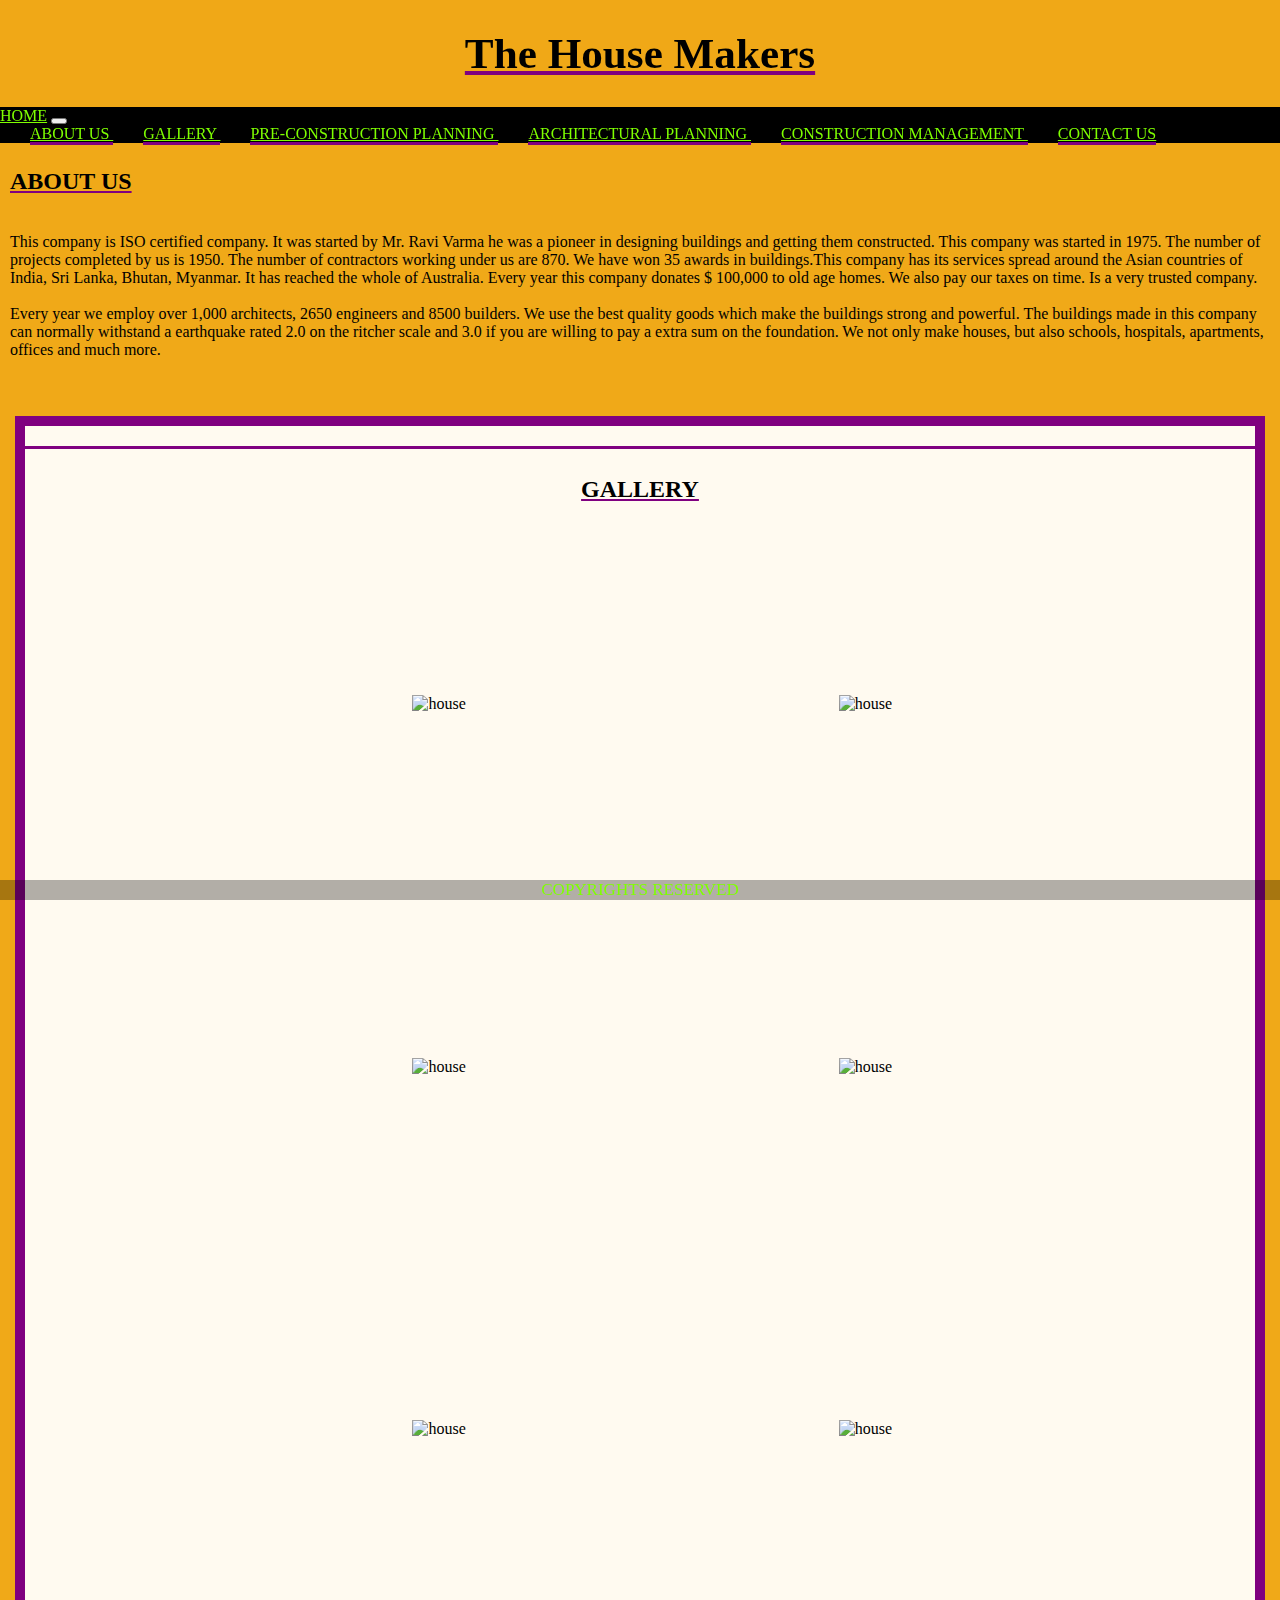
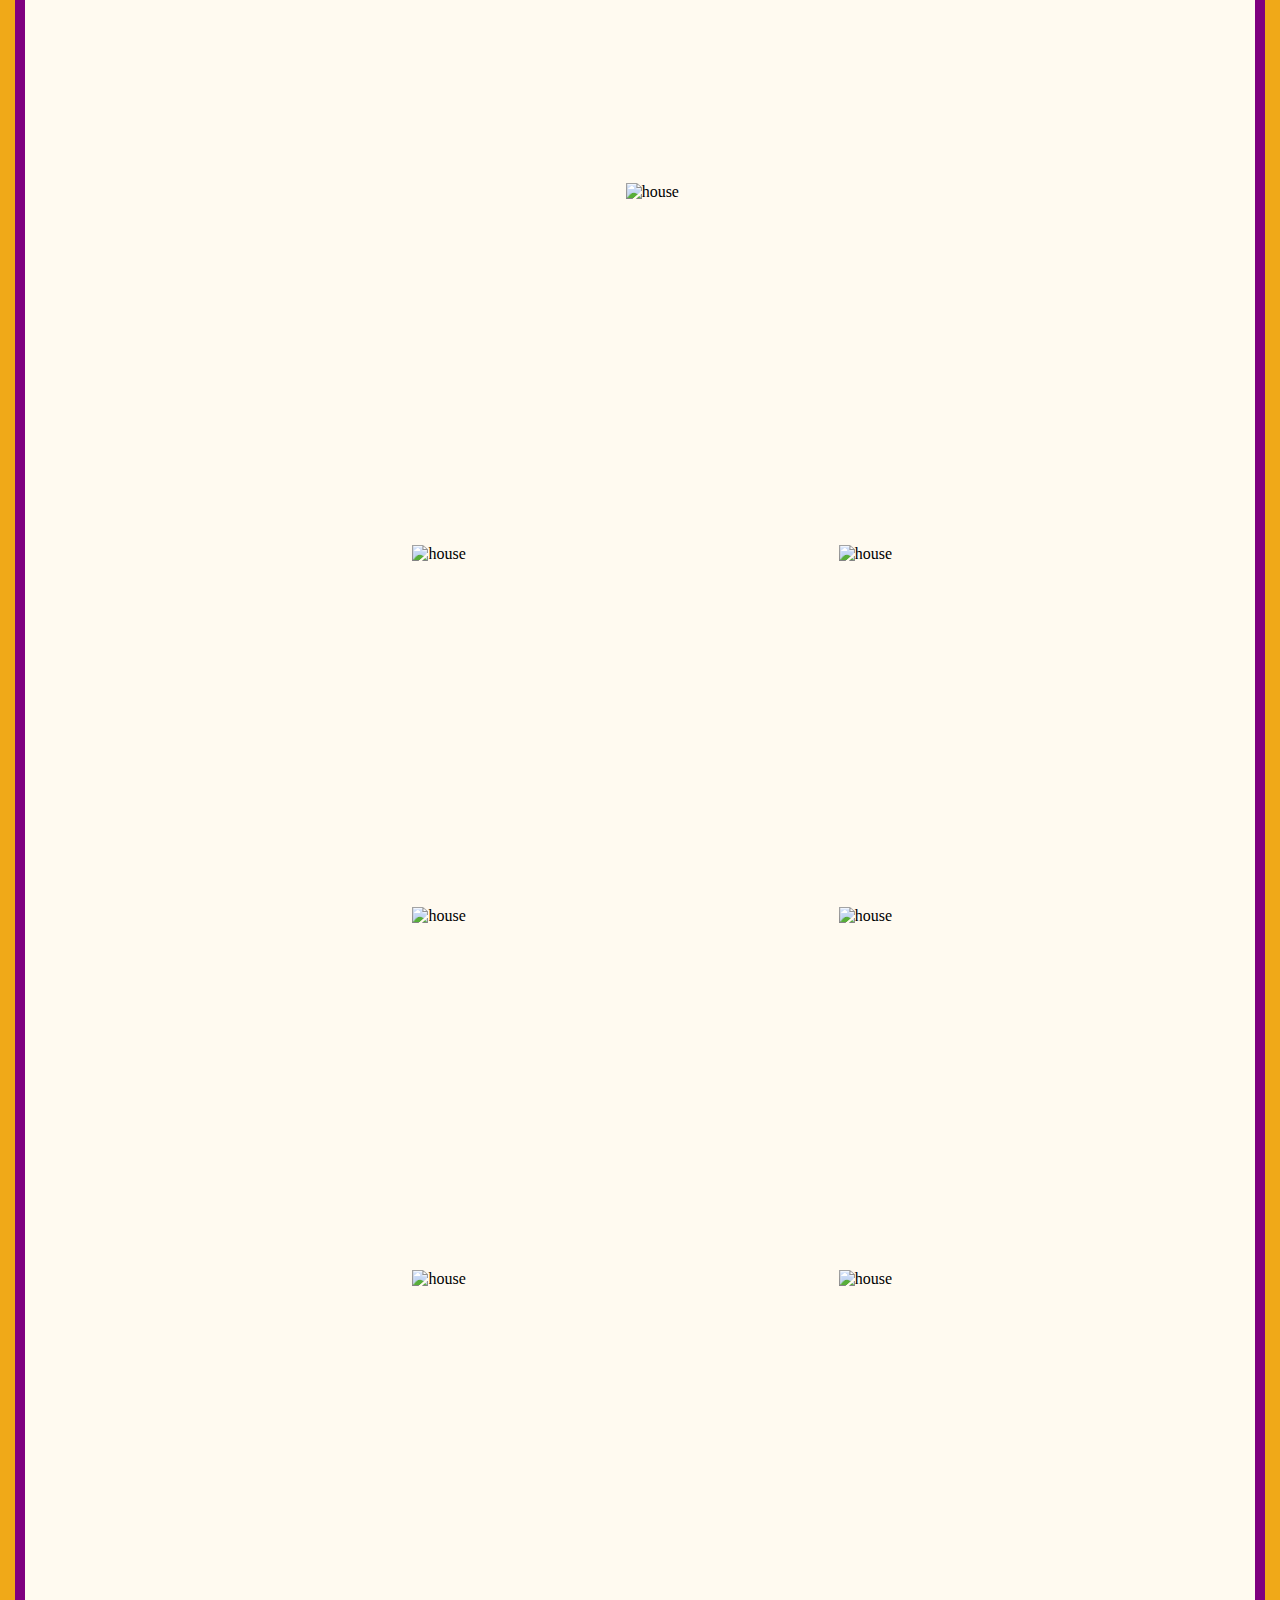
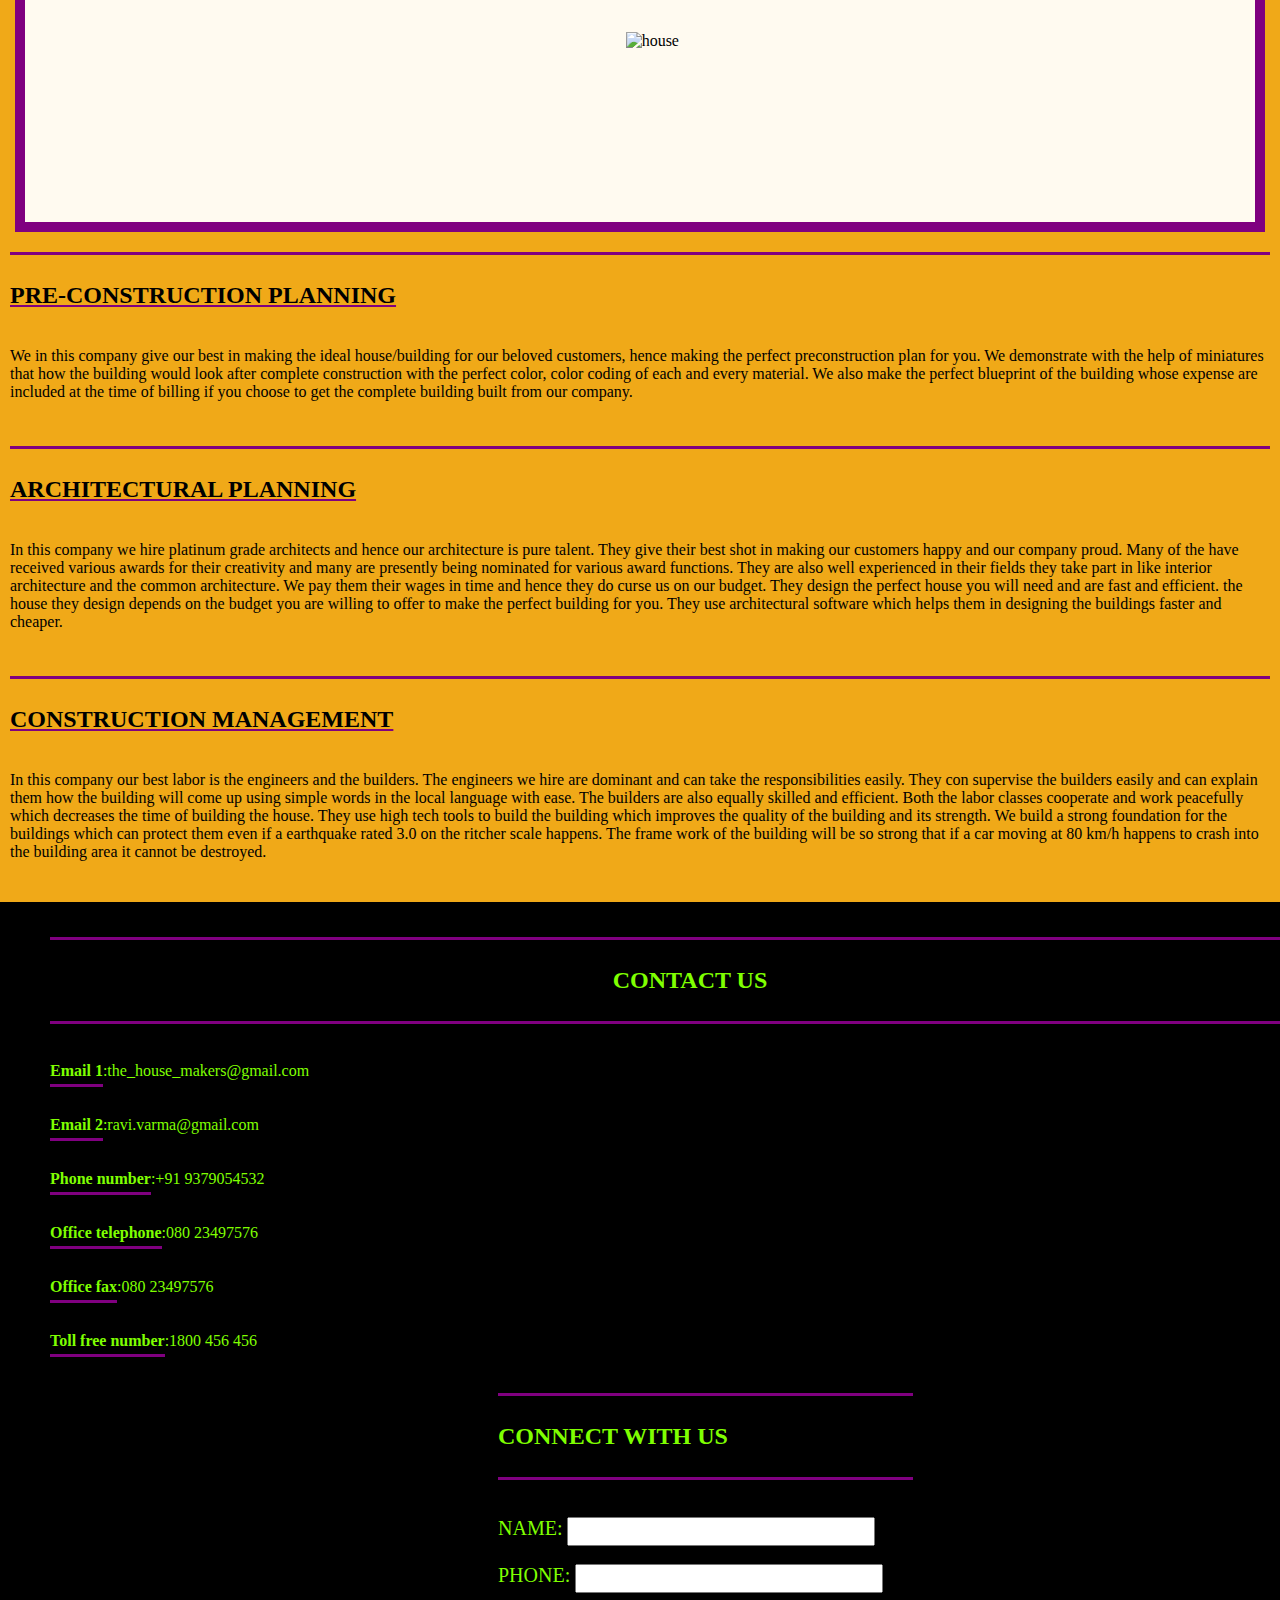
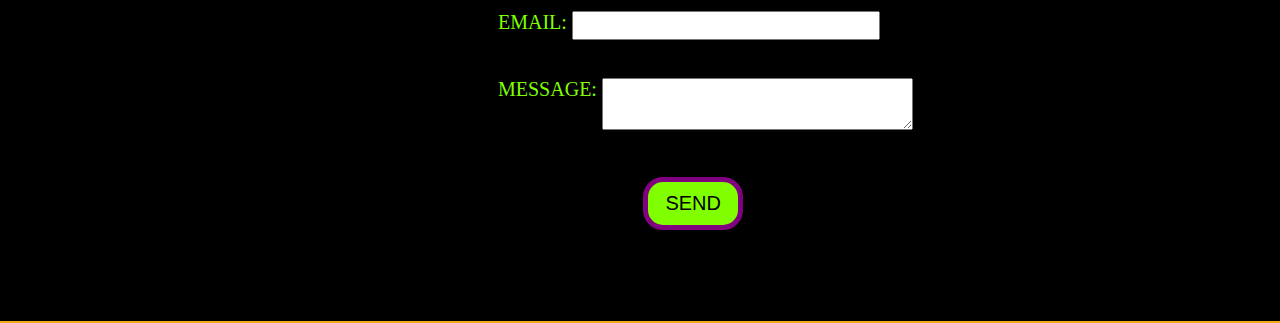
==== upload/trial1.html @ 4ee48a5c "Add files via upload" ====
<!DOCTYPE html>
<html lang="en" dir="ltr">
<head>
     <section id="home"></section>
     <section id="aboutUs">
     </section>
     <meta http-equiv="Content-Type" content="text/html; charset=UTF-8">
     <meta name="viewport" content="width=device-width, initial-scale=1, shrink-to-fit=no">
     <link rel="stylesheet" type="text/css" href="css/bootstrap.min.css">
     <link rel="stylesheet" type="text/css" href="trial1.css">
     <title>TRIAL1</title>
</head>
<body>
     <!--<script src="bootstrap.min.js"></script>
          <script src="https://code.jquery.com/jquery-3.3.1.slim.min.js"></script>
          <script src="https://cdnjs.cloudflare.com/ajax/libs/popper.js/1.14.7/umd/popper.min.js"></script>
          <script src="https://stackpath.bootstrapcdn.com/bootstrap/4.3.1/js/bootstrap.min.js"></script>-->
     <header>
          <h1>The House Makers</h1>
          <nav class="navbar navbar-expand-lg navbar-dark bg-dark">
               <a class="navbar-brand" href="#home" style="color: chartreuse;">
                    HOME</a>
               </a>
               <!-- <button class="navbar-toggler" type="button" data-toggle="collapse" data-target="#navbarNav #codebrainery-toggle-nav"
               aria-controls="navbarNav" aria-expanded="false" aria-label="Toggle navigation">
               <span class="navbar-toggler-icon" ></span>
          </button>
          <div class="collapse navbar-collapse" id="navbarNav codebrainery-toggle-nav">-->
               <button class="navbar-toggler" type="button" data-toggle="collapse" data-target="#navbarNavAltMarkup"
                    aria-controls="navbarNavAltMarkup" aria-expanded="false" aria-label="Toggle navigation">
                    <span class="navbar-toggler-icon"></span>
               </button><!--trial by-Yugal Kishore-->
               <div class="collapse navbar-collapse" id="navbarNavAltMarkup">
                    <!--<ul class="nav">-->
                              <a class="nav-link nav-item" href="#aboutUs">
                                   ABOUT US
                              </a>
                              <a class="nav-link nav-item" href="#gallery">
                                   GALLERY
                              </a>
                              <a class="nav-link nav-item" href="#preConstructionPlanning">
                                   PRE-CONSTRUCTION PLANNING
                              </a>
                              <a class="nav-link nav-item" href="#architecturalPlanning">
                                   ARCHITECTURAL PLANNING
                              </a>                         
                              <a class="nav-link nav-item" href="#constructionManagement">
                                   CONSTRUCTION MANAGEMENT
                              </a>                         
                              <a class="nav-link nav-item" href="#contactUs">
                                   CONTACT US
                              </a>                         
                    <!--</ul>-->
               </div>
          </nav>
     </header>
     <br><br> <br>
     <section class="about" id="gallery">
          <h2><br>ABOUT US</h2>
          <article>
               <br>
               This company is ISO certified company. It was started by Mr. Ravi Varma he was a pioneer in designing buildings and getting them constructed. This company was started in 1975. The number of projects completed by us is 1950. The number of contractors working under us are 870. We have won 35 awards in buildings.This company has its services spread around the Asian countries of India, Sri Lanka, Bhutan, Myanmar. It has reached the whole of Australia. Every year this company donates $ 100,000 to old age homes. We also pay our taxes on time. Is a very trusted company. <br><br>
          </article>
          <article>
               Every year we employ over 1,000 architects, 2650 engineers and 8500 builders. We use the best quality goods which make the buildings strong and powerful. The buildings made in this company can normally withstand a earthquake rated 2.0 on the ritcher scale and 3.0 if you are willing to pay a extra sum on the foundation. We not only make houses, but also schools, hospitals, apartments, offices and much more.
     </section>
     </article>
     </p>
     <div class="gallery">
          <h2><br>GALLERY</h2>
          <div class="row">
               <div class="col-sm-12 col-md-6 col-lg-3">
                    <img src="D:\yugal\folders\develop here\web design\HTML\pics/8.jpg" alt="house">
                    <img src="D:\yugal\folders\develop here\web design\HTML\pics/7.jpg" alt="house">
                    <img src="D:\yugal\folders\develop here\web design\HTML\pics/11.jpg" alt="house">
                    <img src="D:\yugal\folders\develop here\web design\HTML\pics/3.JPG" alt="house">
                    <img src="D:\yugal\folders\develop here\web design\HTML\pics/12.JPG" alt="house">
                    <img src="D:\yugal\folders\develop here\web design\HTML\pics/15.JPG" alt="house">
                    <img src="D:\yugal\folders\develop here\web design\HTML\pics/1.JPG" alt="house">
               </div>
               <div class="col-sm-12 col-md-6 col-lg-3"></div>
               <div class="col-sm-12 col-md-6 col-lg-3">
                    <img src="D:\yugal\folders\develop here\web design\HTML\pics/9.JPG" alt="house">
                    <img src="D:\yugal\folders\develop here\web design\HTML\pics/4.JPG" alt="house">
                    <img src="D:\yugal\folders\develop here\web design\HTML\pics/13.JPG" alt="house">
                    <img src="D:\yugal\folders\develop here\web design\HTML\pics/10.JPG" alt="house">
                    <img src="D:\yugal\folders\develop here\web design\HTML\pics/5.JPG" alt="house">
                    <img src="D:\yugal\folders\develop here\web design\HTML\pics/14.JPG" alt="house">
                    <section id="preConstructionPlanning"> </section>
                    <img src="D:\yugal\folders\develop here\web design\HTML\pics/2.JPG" alt="house">
               </div>
          </div>
     </div>
     <section id="architecturalPlanning">
          <div class="big">
               <h2> <br> PRE-CONSTRUCTION PLANNING</h2>
               <article>
                    <p><br>
                         We in this company give our best in making the ideal house/building for our beloved customers, hence making the perfect preconstruction plan for you. We demonstrate with the help of miniatures that how the building would look after complete construction with the perfect color, color coding of each and every material. We also make the perfect blueprint of the building whose expense are included at the time of billing if you choose to get the complete building built from our company.
                         <br>
                    </p>
               </article>
     </section>
     <section class="arc" id="constructionManagement">
          <h2> <br> ARCHITECTURAL PLANNING <span class="glyphicon glyphicon-phone-alt"></span> </h2>
          <article>
               <p><br>
                    In this company we hire platinum grade architects and hence our architecture is pure talent. They give their best shot in making our customers happy and our company proud. Many of the have received various awards for their creativity and many are presently being nominated for various award functions. They are also well experienced in their fields they take part in like interior architecture and the common architecture. We pay them their wages in time and hence they do curse us on our budget. They design the perfect house you will need and are fast and efficient. the house they design depends on the budget you are willing to offer to make the perfect building for you. They use architectural software which helps them in designing the buildings faster and cheaper.
               </p>
          </article>
     </section>
     <section class="con">
          <h2 class="construct"> <br> CONSTRUCTION MANAGEMENT </h2>
          <article>
               <p><br>
                    In this company our best labor is the engineers and the builders. The engineers we hire are dominant and can take the responsibilities easily. They con supervise the builders easily and can explain them how the building will come up using simple words in the local language with ease. The builders are also equally skilled and efficient. Both the labor classes cooperate and work peacefully which decreases the time of building the house. They use high tech tools to build the building which improves the quality of the building and its strength. We build a strong foundation for the buildings which can protect them even if a earthquake rated 3.0 on the ritcher scale happens. The frame work of the building will be so strong that if a car moving at 80 km/h happens to crash into the building area it cannot be destroyed.<br>
               </p>
          </article>
          </div>
     </section>
     <section class="connectUs" id="contactUs">
          <div class="row">
               <div class="col-sm-12 col-md-6 col-lg-3">
                    <h2 class="no" align="center"><br> CONTACT US <br> <br> </h2>
                    <p><br>
                         <b>Email 1</b>:the_house_makers@gmail.com<br><br><br>
                         <b>Email 2</b>:ravi.varma@gmail.com<br><br><br>
                         <b>Phone number</b>:+91 9379054532<br><br><br>
                         <b>Office telephone</b>:080 23497576<br><br><br>
                         <b>Office fax</b>:080 23497576<br><br><br>
                         <b>Toll free number</b>:1800 456 456<br>
               </div>
               <div class="col-sm-12 col-md-6 col-lg-3">
               </div>
               <div class="col-sm-12 col-md-6 col-lg-3">
                    <div class="container" style="top: -73px">
                         <br><br><br>
                         <h2 class="no"> <br>
                              <nobr>CONNECT WITH US</nobr><br><br>
                         </h2><br>
                         <label class="name" for="name">NAME:
                              <input type="text" id="name" name="user_name"></label><br>
                         <br><label class="phone" for="phone">PHONE:
                              <input type="text" id="phone" name="user_phone"></label> <br>
                         <br><label class="email" for="email">EMAIL:
                              <input type="text" id="email" name="user_email"></label> <br>
                         <br>
                         <p style="font-size:20px;"> MESSAGE:
                              <textarea id="message" name="user_message">
                              </textarea></p><br>
                         <input class="button" type="button" value="SEND"
                              onclick="alert('\nYour contact information has reached us seurely\nSomeone from our team will soon contct you');" />
                         <br><br>
                    </div>
               </div>
     </section>
     <div class="footer">
          COPYRIGHTS RESERVED
     </div>
     <script src="https://code.jquery.com/jquery-3.2.1.slim.min.js"
          integrity="sha384-KJ3o2DKtIkvYIK3UENzmM7KCkRr/rE9/Qpg6aAZGJwFDMVNA/GpGFF93hXpG5KkN" crossorigin="anonymous">
          </script>
     <script src="https://cdnjs.cloudflare.com/ajax/libs/popper.js/1.12.9/umd/popper.min.js"
          integrity="sha384-ApNbgh9B+Y1QKtv3Rn7W3mgPxhU9K/ScQsAP7hUibX39j7fakFPskvXusvfa0b4Q" crossorigin="anonymous">
          </script>
     <script src="https://maxcdn.bootstrapcdn.com/bootstrap/4.0.0/js/bootstrap.min.js"
          integrity="sha384-JZR6Spejh4U02d8jOt6vLEHfe/JQGiRRSQQxSfFWpi1MquVdAyjUar5+76PVCmYl" crossorigin="anonymous">
          </script>
</body>
</html>
---- upload/trial1.css ----
﻿body{
     overflow-x: hidden;
     font-family: sans-serif;
     padding: 0;
     padding-top: 5%;
     margin: 0 auto;
     background: #F0A918;
     width: 100%;
     font-family:"Comic Sans MS";
}
html {
  scroll-behavior: smooth;
}
.navbar,.navbar-expand-lg,.navbar-dark,.bg-dark{
     background: black;
     color: chartreuse;
     width: 100%;
     z-index: 1;
}
.nav-link{
     color: chartreuse;
     margin-left: 30px;
     border-bottom: 3px solid purple;
}
a, .navbar-brand, .nav-item, .navbar-nav {
     color: chartreuse;
}
.nav-item:hover, .nav-link:hover {
     transition: all 0.2s;
     color: #F0A918;
     font-size: 1.1rem;
     border-bottom: 5px solid purple;
}
img{
     margin:14%;
     padding-left: 2%;
     width: 40vw;
     height: 40vh;
}
p{
	 font-family:"Comic Sans MS";
     cursor: text;
     padding-bottom: 2%;
}
h1{
     cursor: pointer;
     font-size: 35px;
     text-align: center;
}
p{
     cursor: pointer;
}
.footer {
     background: rgba(0, 0, 0, 0.3);
     font-family: "Comic Sans MS";
     font-size: 17px;
     color: chartreuse;
     width: 100%;
     position: fixed;
     text-align: center;
     bottom: 0;
}
.gallery{
     border: 10px solid purple;
     text-align: center;
     margin: 15px;
     background-color: floralwhite;
}
.container {
     color: chartreuse;
     text-align: left;
     display: inline-block;
     position: relative;
     left: 35%;
}
label{
     text-align: right;
	width:120px;
	font-size:20px;
	text-align: left;
}
input{
     vertical-align: top;
	font-size:20px;
	width:300px;
}
textarea{
     vertical-align: top;
	font-size:20px;
	width:305px;

}
.button{
     position: relative;
     left: 35%;
     width: 100px;
	text-decoration:none;
	border: 5px solid purple;
	border-radius:20px;
	background-color: chartreuse;
	font-weight:100;
	padding:10px;
	transition:all 0.5s ease 0;
	display:inline-block;
}
.button:hover {
     transition: all 0.2s;
     border-radius:22px;
     width: 105px;
     font-size: 1.3em;
     border: 7px solid purple;
     background-color:  #F0A918;
}
h2 {
     cursor: pointer;
     font-weight: bold;
     border-top: 3px solid purple;
     text-decoration: underline purple;
}
h1{
     text-decoration: underline purple;
     font-size: 2.7em;
}
.connectUs {
     width: 100%;
     padding-left: 50px;
     padding-top: 15px;
     background: black;
     color: chartreuse;
     margin: 0;
}
.about, .big, .arc, .con {
     padding-left: 10px;
     padding-right: 10px;
}
.no{
     text-decoration: none;
     border-bottom: 3px solid purple;
}
.nav{
     z-index: 10;
}
span,.navbar-toggler-icon {
     color: chartreuse;
}
b{
    padding-bottom: 5px;
    border-bottom: 3px solid purple;
}
header{
     z-index: 1;
     top: 0;
     position:fixed;
     background: rgba(240,169,24,.6);
     width: 100%;
     bottom: purple;
}
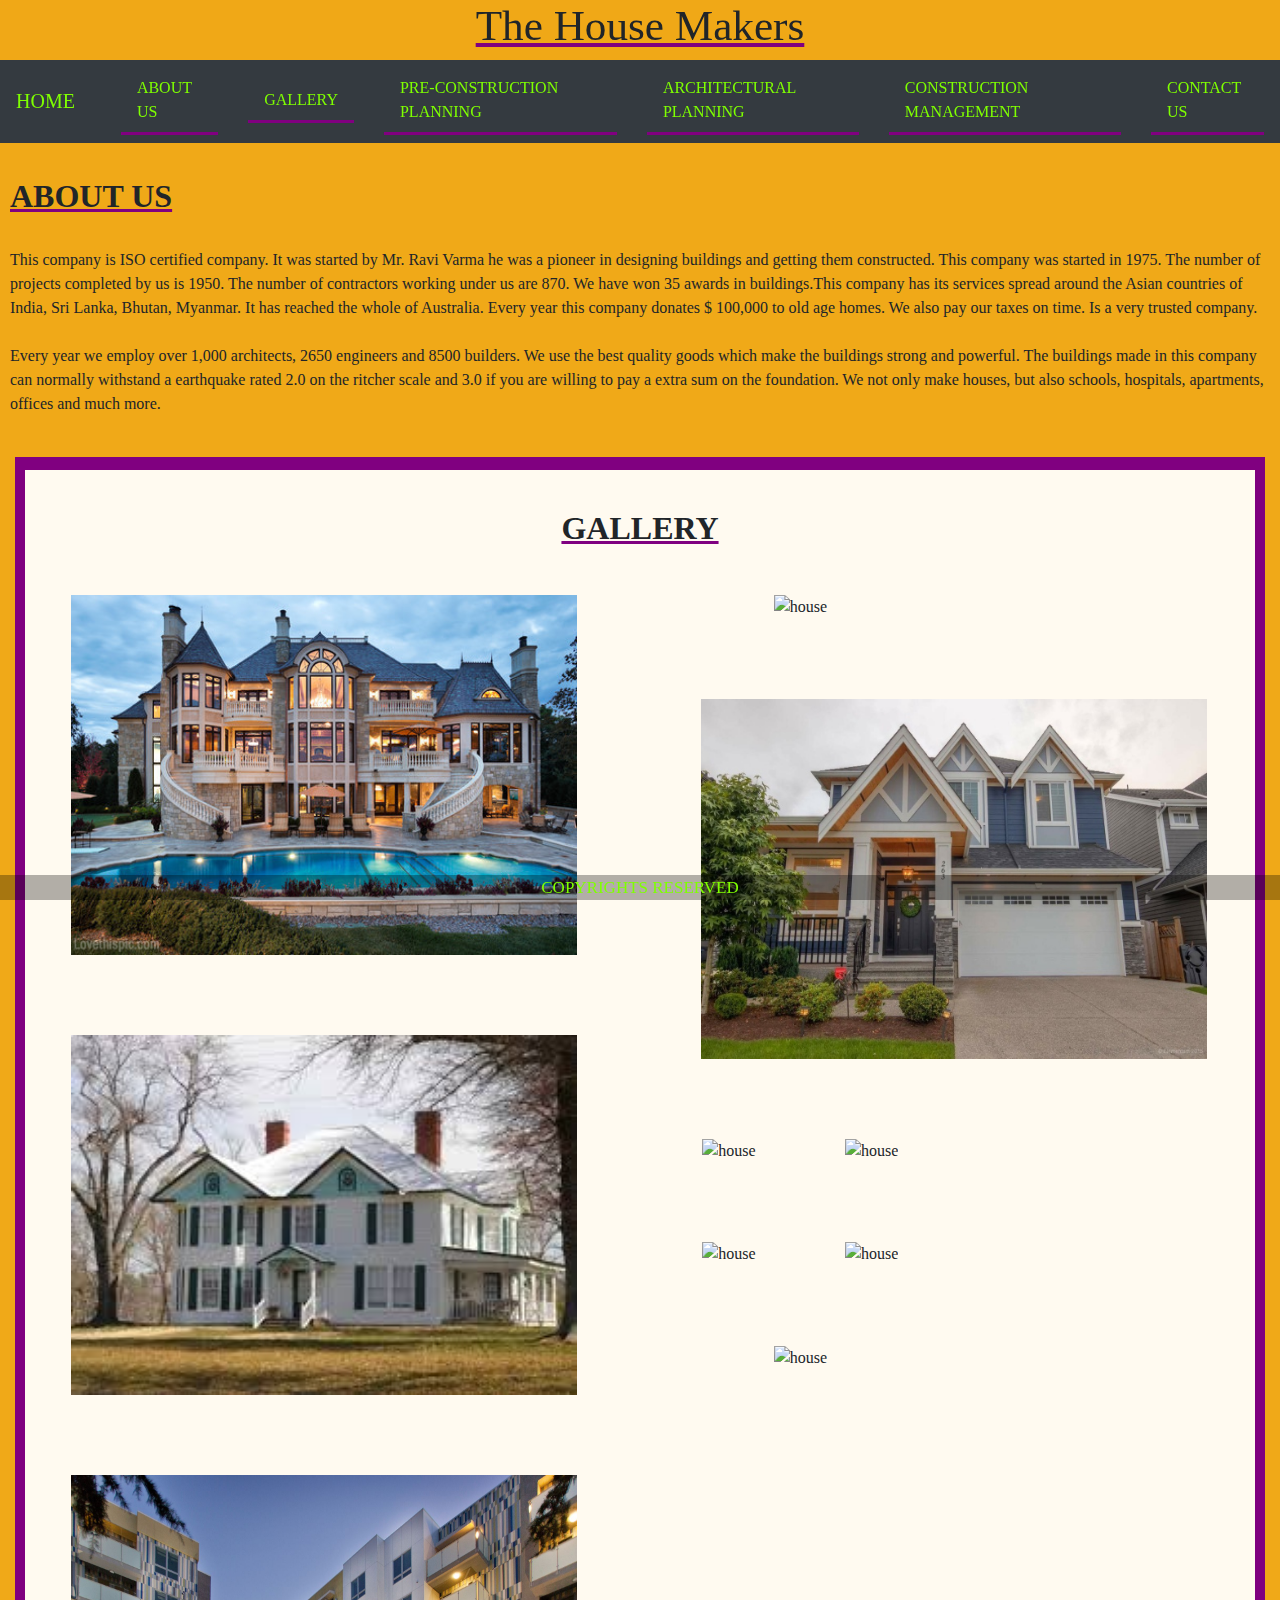
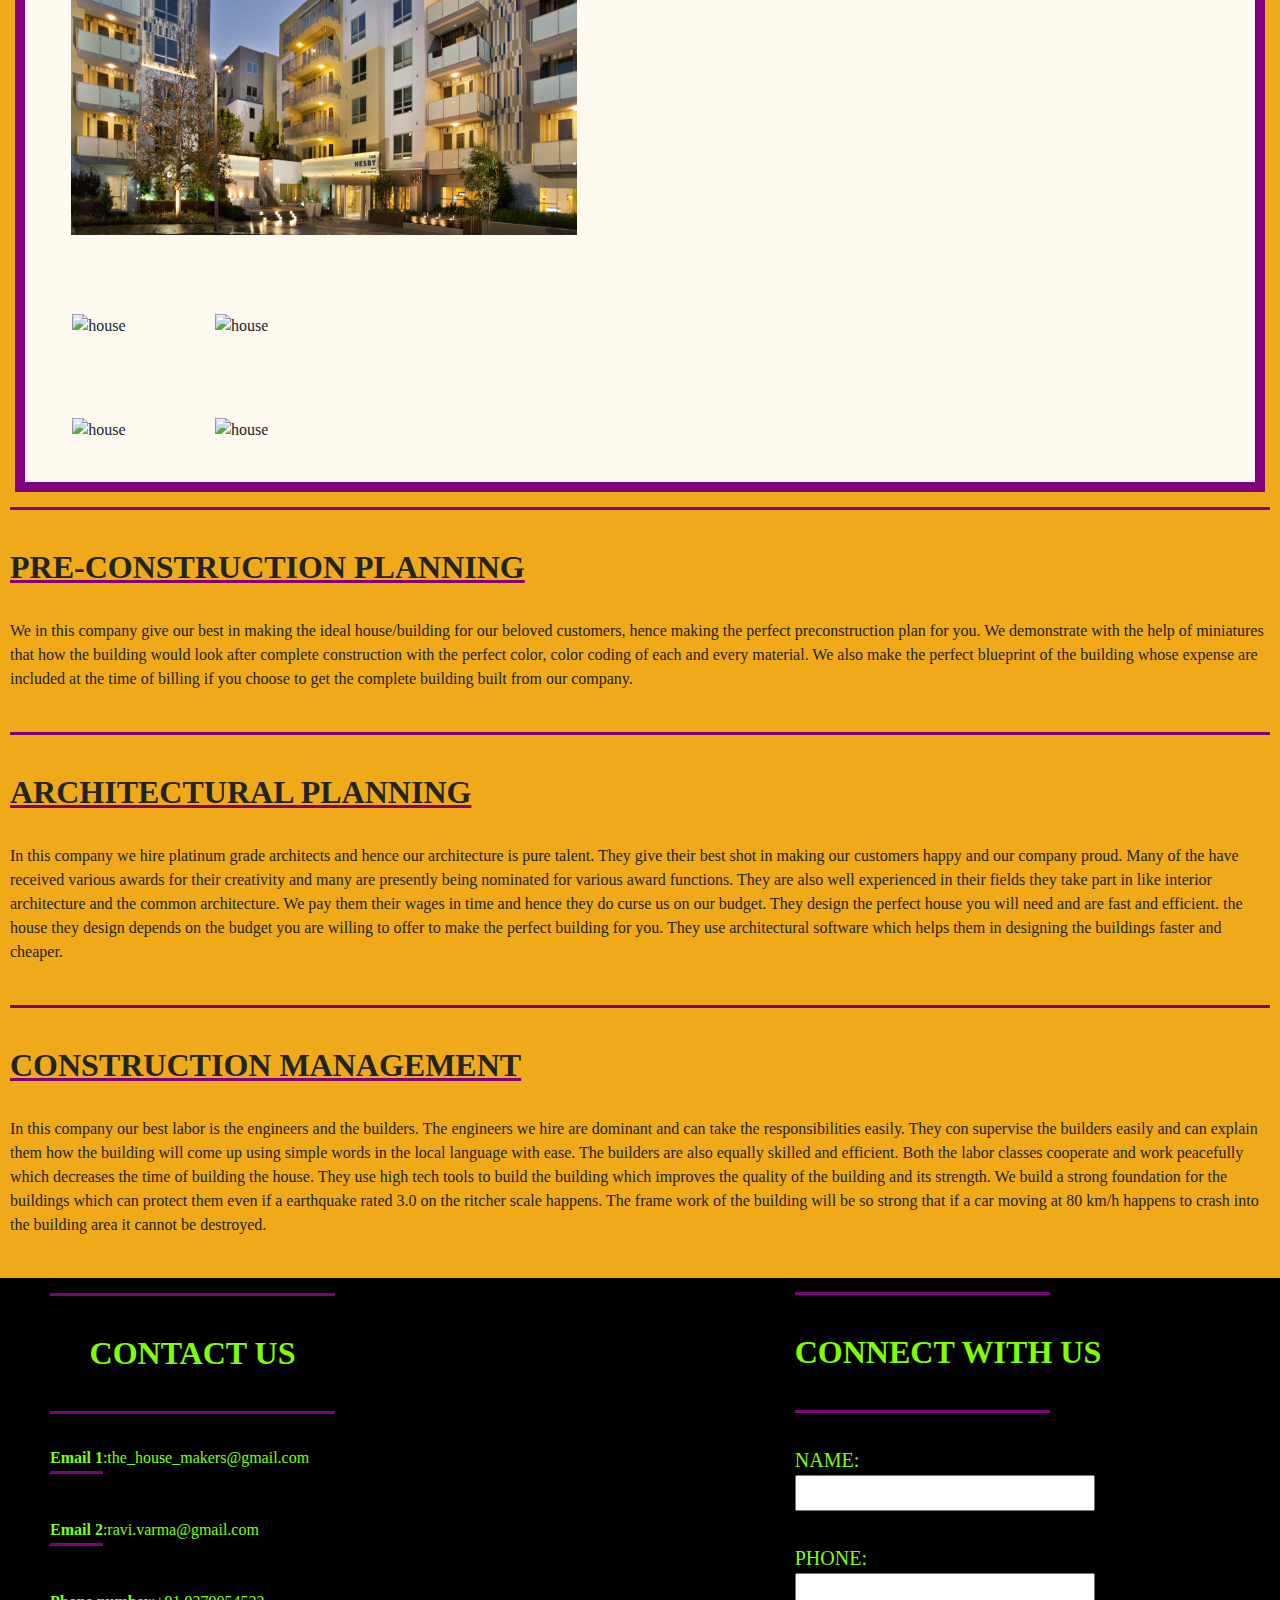
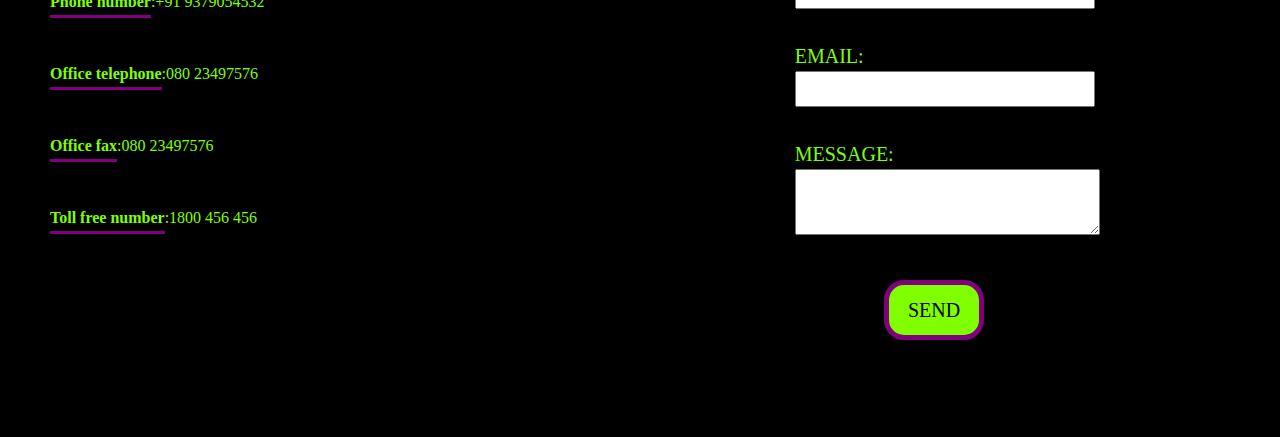
==== commit 0dcac8d1: "commit" ====
--- a/upload/trial1.html
+++ b/upload/trial1.html
@@ -6,7 +6,7 @@
      </section>
      <meta http-equiv="Content-Type" content="text/html; charset=UTF-8">
      <meta name="viewport" content="width=device-width, initial-scale=1, shrink-to-fit=no">
-     <link rel="stylesheet" type="text/css" href="css/bootstrap.min.css">
+     <link rel="stylesheet" href="https://cdn.jsdelivr.net/npm/bootstrap@4.4.1/dist/css/bootstrap.min.css" integrity="sha384-Vkoo8x4CGsO3+Hhxv8T/Q5PaXtkKtu6ug5TOeNV6gBiFeWPGFN9MuhOf23Q9Ifjh" crossorigin="anonymous">
      <link rel="stylesheet" type="text/css" href="trial1.css">
      <title>TRIAL1</title>
 </head>
@@ -70,24 +70,24 @@
           <h2><br>GALLERY</h2>
           <div class="row">
                <div class="col-sm-12 col-md-6 col-lg-3">
-                    <img src="D:\yugal\folders\develop here\web design\HTML\pics/8.jpg" alt="house">
-                    <img src="D:\yugal\folders\develop here\web design\HTML\pics/7.jpg" alt="house">
-                    <img src="D:\yugal\folders\develop here\web design\HTML\pics/11.jpg" alt="house">
-                    <img src="D:\yugal\folders\develop here\web design\HTML\pics/3.JPG" alt="house">
-                    <img src="D:\yugal\folders\develop here\web design\HTML\pics/12.JPG" alt="house">
-                    <img src="D:\yugal\folders\develop here\web design\HTML\pics/15.JPG" alt="house">
-                    <img src="D:\yugal\folders\develop here\web design\HTML\pics/1.JPG" alt="house">
+                    <img src="pics/8.jpg" alt="house">
+                    <img src="pics/7.jpg" alt="house">
+                    <img src="pics/11.jpg" alt="house">
+                    <img src="pics/3.JPG" alt="house">
+                    <img src="pics/12.JPG" alt="house">
+                    <img src="pics/15.JPG" alt="house">
+                    <img src="pics/1.JPG" alt="house">
                </div>
                <div class="col-sm-12 col-md-6 col-lg-3"></div>
                <div class="col-sm-12 col-md-6 col-lg-3">
-                    <img src="D:\yugal\folders\develop here\web design\HTML\pics/9.JPG" alt="house">
-                    <img src="D:\yugal\folders\develop here\web design\HTML\pics/4.JPG" alt="house">
-                    <img src="D:\yugal\folders\develop here\web design\HTML\pics/13.JPG" alt="house">
-                    <img src="D:\yugal\folders\develop here\web design\HTML\pics/10.JPG" alt="house">
-                    <img src="D:\yugal\folders\develop here\web design\HTML\pics/5.JPG" alt="house">
-                    <img src="D:\yugal\folders\develop here\web design\HTML\pics/14.JPG" alt="house">
+                    <img src="pics/9.JPG" alt="house">
+                    <img src="pics/4.JPG" alt="house">
+                    <img src="pics/13.JPG" alt="house">
+                    <img src="pics/10.JPG" alt="house">
+                    <img src="pics/5.JPG" alt="house">
+                    <img src="pics/14.JPG" alt="house">
                     <section id="preConstructionPlanning"> </section>
-                    <img src="D:\yugal\folders\develop here\web design\HTML\pics/2.JPG" alt="house">
+                    <img src="pics/2.JPG" alt="house">
                </div>
           </div>
      </div>
